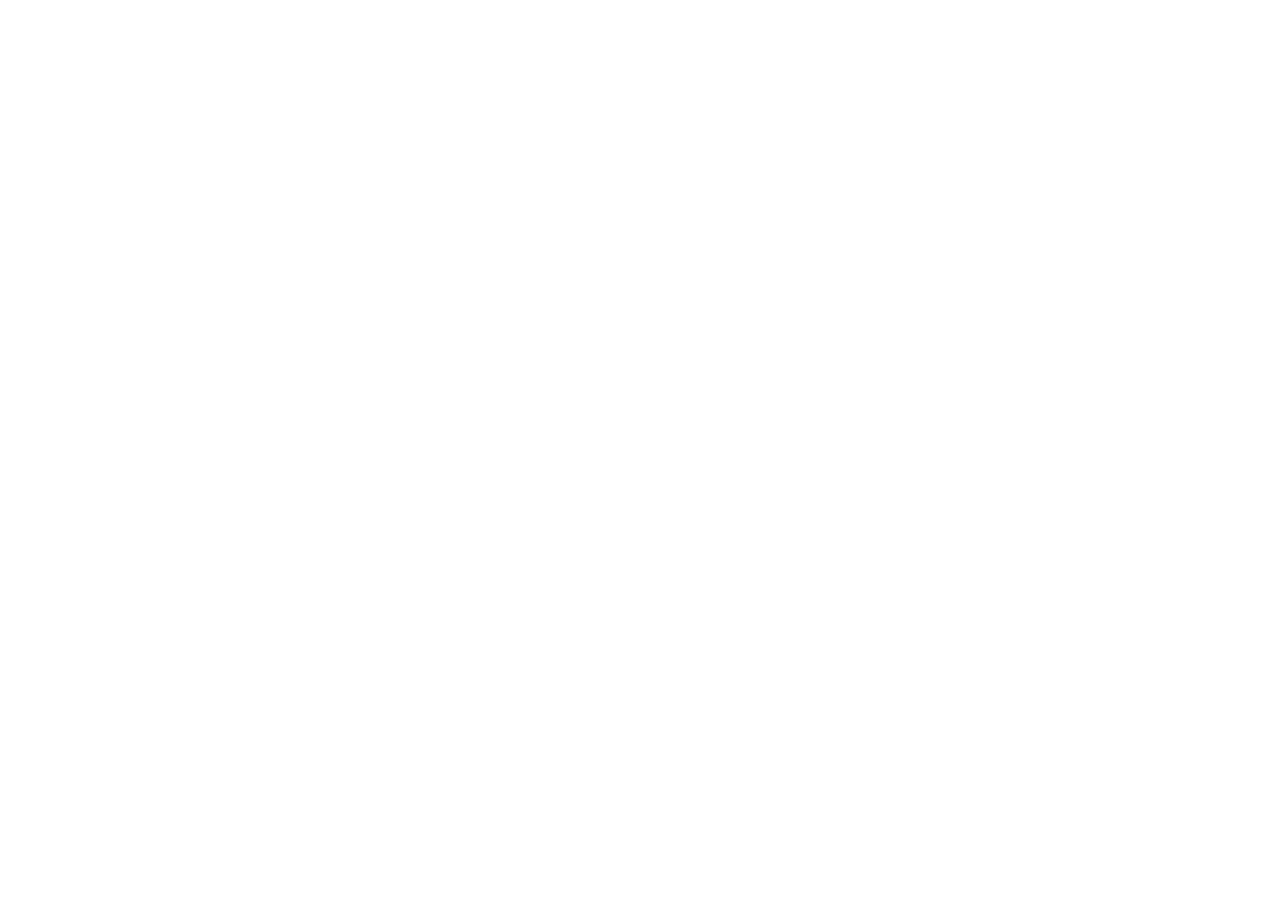
==== landingpage/index.html @ dc386348 "add html for product landig page" ====
<!DOCTYPE html>
<html lang="en">

<head>
  <meta charset="UTF-8">
  <title>Product Landing Page</title>
  <link rel="stylesheet" href="style.css">
</head>

<body>
  <div id="header">

  </div>
  <div id="subscribe">

  </div>
  <div id="container">

  </div>
</body>

</html>
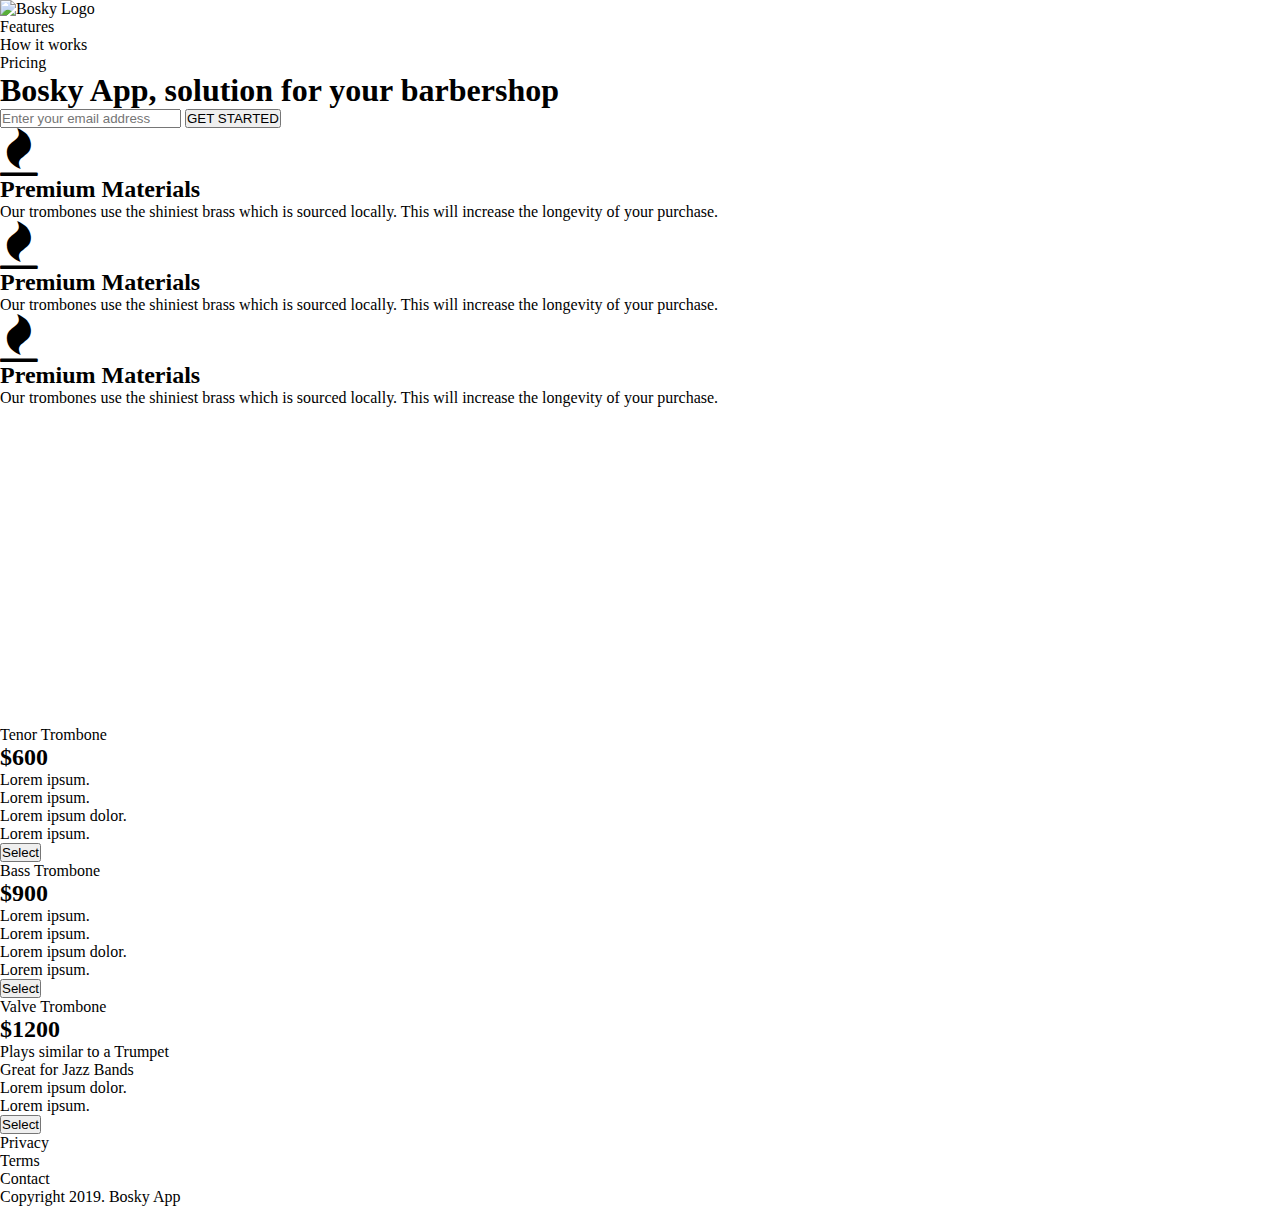
==== commit e08a514a: "update structure for landing page" ====
--- a/landingpage/index.html
+++ b/landingpage/index.html
@@ -1,22 +1,132 @@
 <!DOCTYPE html>
 <html lang="en">
+  <head>
+    <meta charset="UTF-8" />
+    <title>Product Landing Page</title>
+    <link rel="stylesheet" href="style.css" />
+    <link
+      rel="stylesheet"
+      href="https://cdnjs.cloudflare.com/ajax/libs/font-awesome/4.7.0/css/font-awesome.min.css"
+    />
+  </head>
 
-<head>
-  <meta charset="UTF-8">
-  <title>Product Landing Page</title>
-  <link rel="stylesheet" href="style.css">
-</head>
+  <body>
+    <div id="header">
+      <div id="logo">
+        <img
+          src="https://s3.amazonaws.com/freecodecamp/original_trombones.png"
+          alt="Bosky Logo"
+          id="header-img"
+        />
+      </div>
+      <nav id="nav-bar">
+        <ul>
+          <li target="#features" class="nav-link">Features</li>
+          <li target="#works" class="nav-link">How it works</li>
+          <li target="#pricing" class="nav-link">Pricing</li>
+        </ul>
+      </nav>
+    </div>
+    <div id="showcase">
+      <h1>Bosky App, solution for your barbershop</h1>
+      <form action="https://www.freecodecamp.com/email-submit" id="form">
+        <input type="email" id="email" placeholder="Enter your email address" />
+        <input type="submit" id="submit" class="btn" value="GET STARTED" />
+      </form>
+    </div>
+    <div id="container">
+      <section id="features">
+        <div class="product-box">
+          <div class="icon">
+            <i class="fa fa-3x fa-fire"></i>
+          </div>
+          <div class="description">
+            <h2>Premium Materials</h2>
+            <p>
+              Our trombones use the shiniest brass which is sourced locally.
+              This will increase the longevity of your purchase.
+            </p>
+          </div>
+        </div>
+        <div class="product-box">
+          <div class="icon">
+            <i class="fa fa-3x fa-fire"></i>
+          </div>
+          <div class="description">
+            <h2>Premium Materials</h2>
+            <p>
+              Our trombones use the shiniest brass which is sourced locally.
+              This will increase the longevity of your purchase.
+            </p>
+          </div>
+        </div>
+        <div class="product-box">
+          <div class="icon">
+            <i class="fa fa-3x fa-fire"></i>
+          </div>
+          <div class="description">
+            <h2>Premium Materials</h2>
+            <p>
+              Our trombones use the shiniest brass which is sourced locally.
+              This will increase the longevity of your purchase.
+            </p>
+          </div>
+        </div>
+      </section>
 
-<body>
-  <div id="header">
+      <section id="works">
+        <iframe
+          id="video"
+          height="315"
+          src="https://www.youtube-nocookie.com/embed/y8Yv4pnO7qc?rel=0&amp;controls=0&amp;showinfo=0"
+          frameborder="0"
+          allowfullscreen=""
+        ></iframe>
+      </section>
 
-  </div>
-  <div id="subscribe">
-
-  </div>
-  <div id="container">
-
-  </div>
-</body>
-
-</html>+      <section id="pricing">
+        <div class="product" id="tenor">
+          <div class="level">Tenor Trombone</div>
+          <h2>$600</h2>
+          <ol>
+            <li>Lorem ipsum.</li>
+            <li>Lorem ipsum.</li>
+            <li>Lorem ipsum dolor.</li>
+            <li>Lorem ipsum.</li>
+          </ol>
+          <button class="btn">Select</button>
+        </div>
+        <div class="product" id="bass">
+          <div class="level">Bass Trombone</div>
+          <h2>$900</h2>
+          <ol>
+            <li>Lorem ipsum.</li>
+            <li>Lorem ipsum.</li>
+            <li>Lorem ipsum dolor.</li>
+            <li>Lorem ipsum.</li>
+          </ol>
+          <button class="btn">Select</button>
+        </div>
+        <div class="product" id="valve">
+          <div class="level">Valve Trombone</div>
+          <h2>$1200</h2>
+          <ol>
+            <li>Plays similar to a Trumpet</li>
+            <li>Great for Jazz Bands</li>
+            <li>Lorem ipsum dolor.</li>
+            <li>Lorem ipsum.</li>
+          </ol>
+          <button class="btn">Select</button>
+        </div>
+      </section>
+      <section id="footer">
+        <ul>
+          <li>Privacy</li>
+          <li>Terms</li>
+          <li>Contact</li>
+        </ul>
+        <p>Copyright 2019. Bosky App</p>
+      </section>
+    </div>
+  </body>
+</html>
--- a/landingpage/style.css
+++ b/landingpage/style.css
@@ -0,0 +1,5 @@
+* {
+  margin: 0;
+  padding: 0;
+  box-sizing: border-box;
+}